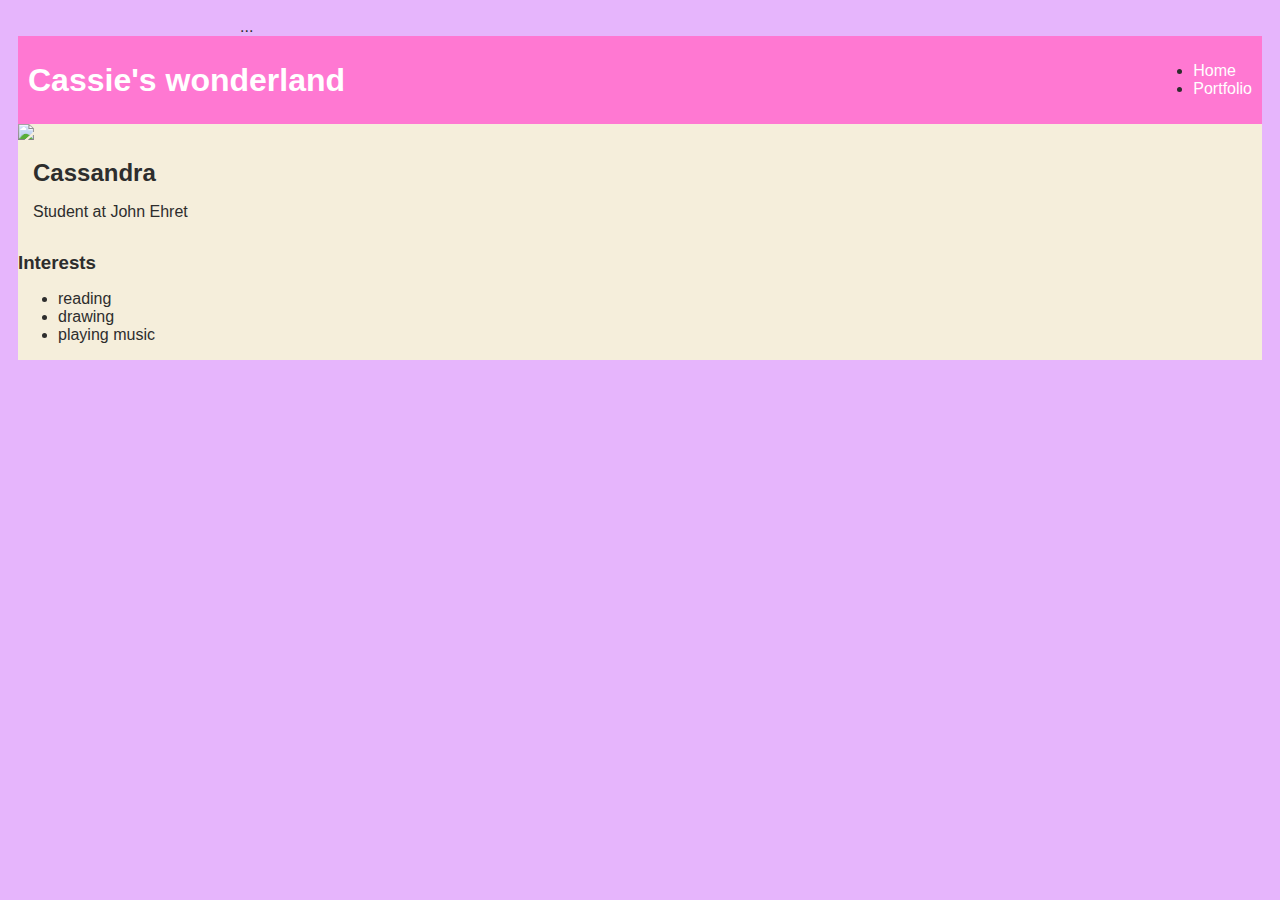
==== index.html @ 71652579 "add index.html and css files" ====
<!DOCTYPE HTML>
<html>
    <head>
        <title>Cassie's wonderland</title>
        <link rel="stylesheet" href="style.css">
    </head>

    <body>
        <!--All content goes here -->
<div id="all-contents">
...
</div>
</body>
    <nav>
        <h1>Cassie's wonderland</h1>
        <ul>
            <li>
                 <a href="index.html"> Home </a> 
                </li>
            <li> 
                <a href=""portfoilo.html"> Portfolio</a> 
            </li>
        </ul>
    </nav>

    <main>
<!--sidebar section-->
     <div>
    <img ."sidebar-img" src= "https://encrypted-tbn0.gstatic.com/images?q=tbn:ANd9GcTDJRVitEEJMa4VUdKtNjs2Ifue-cxpyVrUcQ&s"
 </div>
     <!--content section-->
     <div class="content">
        <h2>Cassandra</h2>
        <p>Student at John Ehret 
            <!-- Interests section--> </p>
     </div id="Interests"> 
     <h3>Interests</h3>  
     <ul>
        <li>reading</li>
        <li>drawing</li>
        <li>playing music</li>
     </ul>
    </div>
    </main>
</div>
</body>
</html>
---- style.css ----
body {
    background: rgb(230, 181, 252);
    color: rgb(45, 45, 45);
    padding: 10px;
    font-family: arial;
}
#all-contents {
  max-width: 800px;
    margin: auto;
}

/* navigation menu */
nav {
    background: rgb(255, 120, 210);
   margin: 0 auto;
    display: flex;
    padding: 10px;
}
h1 {
    display: flex;
    align-items: center;
    color: white;
    flex: 1;
    margin: 0;
}
#nav-ul {
    list-style-image: none;
}
.nav-li {
    display: inline-block;
    padding: 0 10px;
}
a {
    text-decoration: none;
    color: #fff;
}

/* main container area beneath menu */
main {
    background: rgb(245, 238, 219);
    display: flex;
}
.sidebar {
    margin-right: 25px;
    padding: 10px;
}
.sidebar-img {
    width: 200px;
}
.content {
    flex: 1;
    padding: 15px;
}

/* portfolio styles */
#interests {
    border: 4px silver ridge;
    padding: 8px;
}
h2, h3 {
    margin: 0px;
}
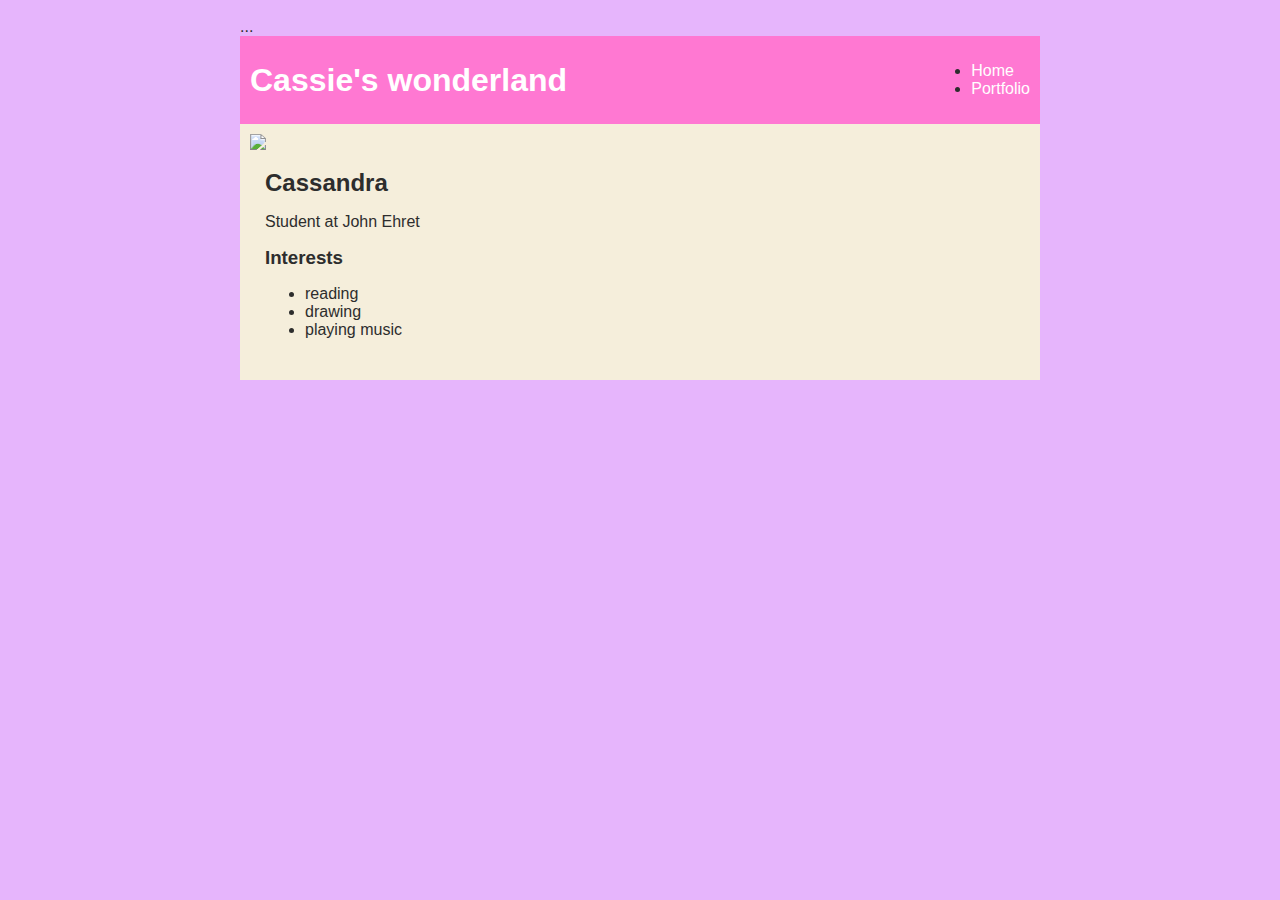
==== commit 773134a3: "add index.html and css files" ====
--- a/index.html
+++ b/index.html
@@ -9,7 +9,6 @@
         <!--All content goes here -->
 <div id="all-contents">
 ...
-</div>
 </body>
     <nav>
         <h1>Cassie's wonderland</h1>
@@ -18,14 +17,14 @@
                  <a href="index.html"> Home </a> 
                 </li>
             <li> 
-                <a href=""portfoilo.html"> Portfolio</a> 
+                <a href="portfoilo.html"> Portfolio</a> 
             </li>
         </ul>
     </nav>
 
     <main>
 <!--sidebar section-->
-     <div>
+     <div class="sidebar">
     <img ."sidebar-img" src= "https://encrypted-tbn0.gstatic.com/images?q=tbn:ANd9GcTDJRVitEEJMa4VUdKtNjs2Ifue-cxpyVrUcQ&s"
  </div>
      <!--content section-->
@@ -33,14 +32,14 @@
         <h2>Cassandra</h2>
         <p>Student at John Ehret 
             <!-- Interests section--> </p>
-     </div id="Interests"> 
-     <h3>Interests</h3>  
-     <ul>
-        <li>reading</li>
-        <li>drawing</li>
-        <li>playing music</li>
-     </ul>
-    </div>
+     <div id="Interests"> 
+                <h3>Interests</h3>   
+                <ul> 
+                   <li>reading</li> 
+                   <li>drawing</li> 
+                   <li>playing music</li> 
+                </ul> 
+               </div> 
     </main>
 </div>
 </body>
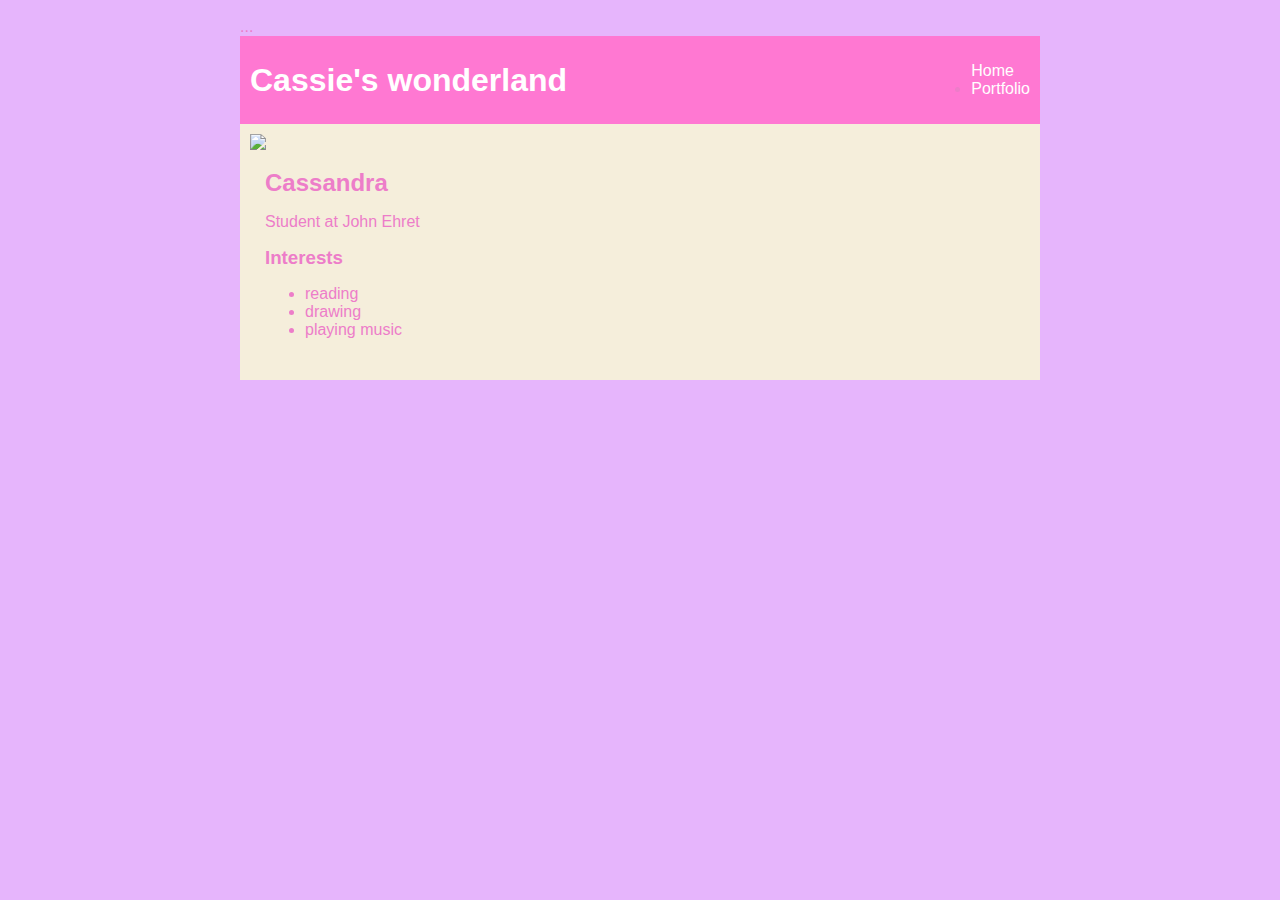
==== commit d812175c: "add portfololio.html file" ====
--- a/index.html
+++ b/index.html
@@ -13,7 +13,6 @@
     <nav>
         <h1>Cassie's wonderland</h1>
         <ul>
-            <li>
                  <a href="index.html"> Home </a> 
                 </li>
             <li> 
@@ -25,8 +24,7 @@
     <main>
 <!--sidebar section-->
      <div class="sidebar">
-    <img ."sidebar-img" src= "https://encrypted-tbn0.gstatic.com/images?q=tbn:ANd9GcTDJRVitEEJMa4VUdKtNjs2Ifue-cxpyVrUcQ&s"
- </div>
+    <img ."sidebar-img" src= "https://encrypted-tbn0.gstatic.com/images?q=tbn:ANd9GcTDJRVitEEJMa4VUdKtNjs2Ifue-cxpyVrUcQ&s">
      <!--content section-->
      <div class="content">
         <h2>Cassandra</h2>
--- a/style.css
+++ b/style.css
@@ -1,6 +1,6 @@
 body {
     background: rgb(230, 181, 252);
-    color: rgb(45, 45, 45);
+    color: rgb(237, 125, 201);
     padding: 10px;
     font-family: arial;
 }
@@ -54,9 +54,10 @@
 
 /* portfolio styles */
 #interests {
-    border: 4px silver ridge;
+    border: 4px rgb(171, 204, 210) ridge;
     padding: 8px;
 }
 h2, h3 {
     margin: 0px;
 }
+
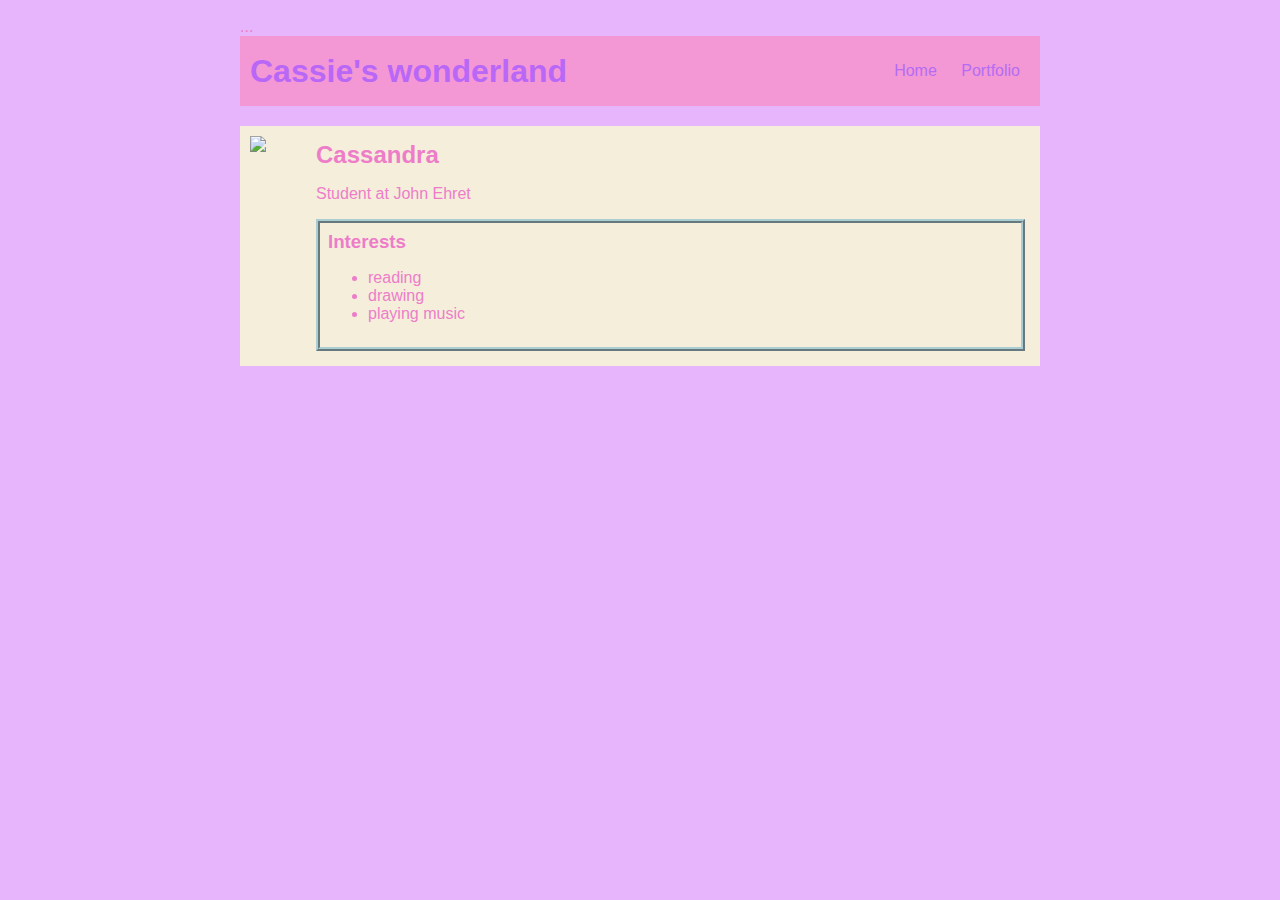
==== commit af37f0b3: "updated updated website" ====
--- a/index.html
+++ b/index.html
@@ -12,11 +12,12 @@
 </body>
     <nav>
         <h1>Cassie's wonderland</h1>
-        <ul>
+        <ul id="nav-ul">
+            <li class="nav-li">
                  <a href="index.html"> Home </a> 
                 </li>
-            <li> 
-                <a href="portfoilo.html"> Portfolio</a> 
+            <li class="nav-li"> 
+                <a href="portfolio.html"> Portfolio</a> 
             </li>
         </ul>
     </nav>
@@ -24,13 +25,14 @@
     <main>
 <!--sidebar section-->
      <div class="sidebar">
-    <img ."sidebar-img" src= "https://encrypted-tbn0.gstatic.com/images?q=tbn:ANd9GcTDJRVitEEJMa4VUdKtNjs2Ifue-cxpyVrUcQ&s">
+    <img class="sidebar-img" src= "https://encrypted-tbn0.gstatic.com/images?q=tbn:ANd9GcTDJRVitEEJMa4VUdKtNjs2Ifue-cxpyVrUcQ&s"/>
+    </div>
      <!--content section-->
      <div class="content">
         <h2>Cassandra</h2>
         <p>Student at John Ehret 
             <!-- Interests section--> </p>
-     <div id="Interests"> 
+     <div id="interests"> 
                 <h3>Interests</h3>   
                 <ul> 
                    <li>reading</li> 
@@ -38,6 +40,7 @@
                    <li>playing music</li> 
                 </ul> 
                </div> 
+     </div>
     </main>
 </div>
 </body>
--- a/style.css
+++ b/style.css
@@ -11,15 +11,16 @@
 
 /* navigation menu */
 nav {
-    background: rgb(255, 120, 210);
+    background: rgb(244, 151, 213);
    margin: 0 auto;
     display: flex;
     padding: 10px;
+    margin-bottom: 20px;
 }
 h1 {
     display: flex;
     align-items: center;
-    color: white;
+    color: rgb(184, 103, 247);
     flex: 1;
     margin: 0;
 }
@@ -32,7 +33,7 @@
 }
 a {
     text-decoration: none;
-    color: #fff;
+    color: #b26df3;
 }
 
 /* main container area beneath menu */
